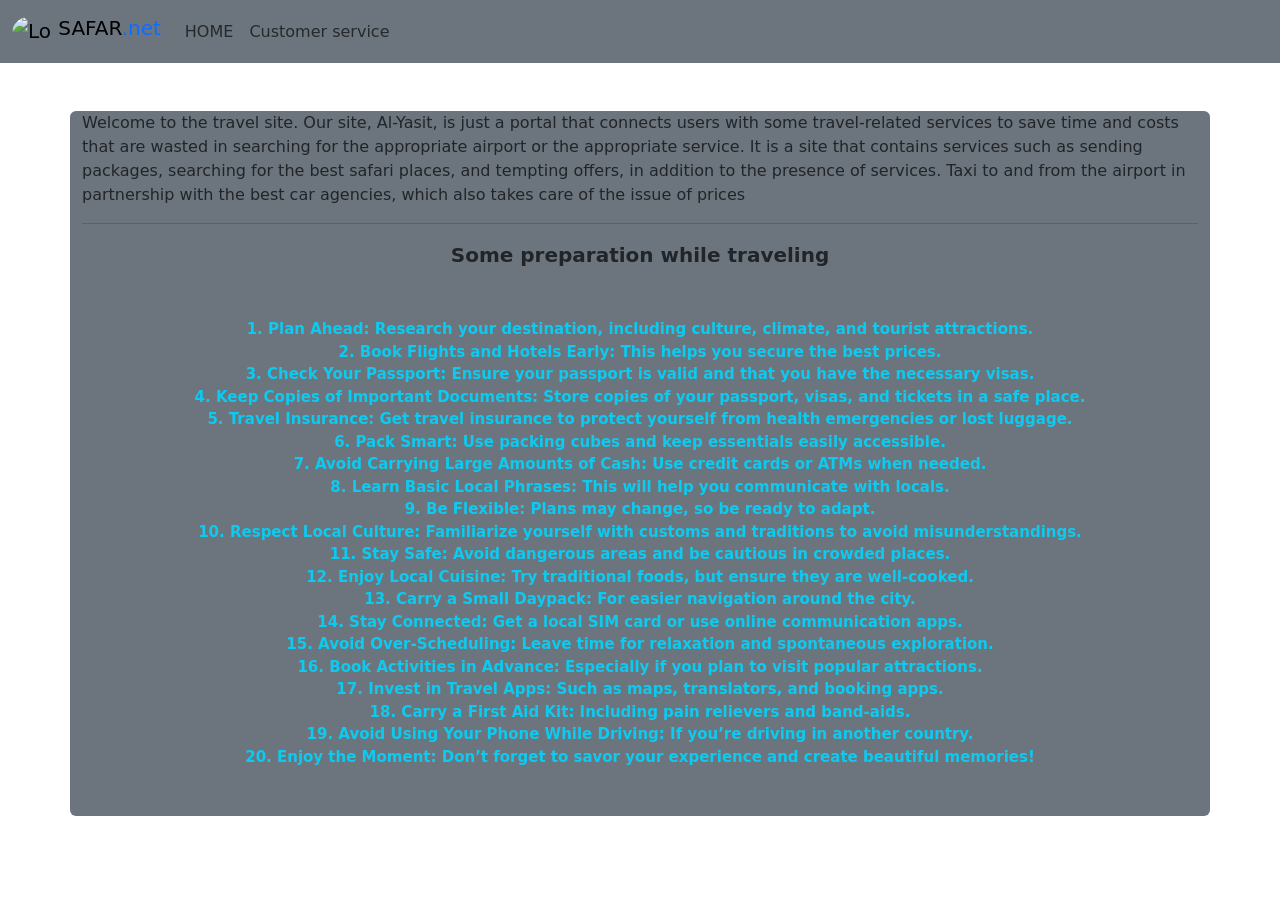
==== About us.html @ 1721fc4f "Add files via upload" ====
<!DOCTYPE html>
<html lang="en">
<head>
    <meta charset="UTF-8">
    <meta name="viewport" content="width=device-width, initial-scale=1.0">
    <title>Document</title>
    <link rel="stylesheet" href="css/bootstrap.css">
</head>
<body>
    <nav class="navbar navbar-expand-lg bg-secondary">
        <div class="container-fluid">
          <a class="navbar-brand" href="bot.html">
            <img src="plan.jpg" alt="Logo" width="40" height="34" class="d-inline-block align-text-top rounded-circle ">
            SAFAR<span class="text-primary">.net</span>
          </a>
          <div class="collapse navbar-collapse" id="navbar-links">
            <ul class="navbar-nav">
            
                <li class="nav-item btn-secondary">
                  <a class="nav-link" href="bot.html">HOME</a>
                </li>
                <li class="nav-item btn-secondary">
                  <a class="nav-link" href="tel:+963954944857">Customer service</a>
                </li>
                </ul>
        </div>
        </div>      
       
      </nav>

      <div class="container bg-secondary mt-5 rounded">
        <div class="row">
          <div class="col-12">
            <p>Welcome to the travel site. Our site, Al-Yasit, is just a portal that connects users with some travel-related services to save time and costs that are wasted in searching for the appropriate airport or the appropriate service. It is a site that contains services such as sending packages, searching for the best safari places, and tempting offers, in addition to the presence of services. Taxi to and from the airport in partnership with the best car agencies, which also takes care of the issue of prices

              <br><hr>
              <div class="text-center mb-5" style="font-weight: 900;font-size: 20px;">Some preparation while traveling</div>
              <div class="text-center text-info mb-5" style="font-weight:600 ; font-size: 15px;"><p>
                1. Plan Ahead: Research your destination, including culture, climate, and tourist attractions. <br>
                2. Book Flights and Hotels Early: This helps you secure the best prices. <br>
                3. Check Your Passport: Ensure your passport is valid and that you have the necessary visas. <br>
                4. Keep Copies of Important Documents: Store copies of your passport, visas, and tickets in a safe place. <br>
                5. Travel Insurance: Get travel insurance to protect yourself from health emergencies or lost luggage. <br>
                6. Pack Smart: Use packing cubes and keep essentials easily accessible. <br>
                7. Avoid Carrying Large Amounts of Cash: Use credit cards or ATMs when needed. <br>
                8. Learn Basic Local Phrases: This will help you communicate with locals. <br>
                9. Be Flexible: Plans may change, so be ready to adapt. <br>
                10. Respect Local Culture: Familiarize yourself with customs and traditions to avoid misunderstandings. <br>
                11. Stay Safe: Avoid dangerous areas and be cautious in crowded places. <br>
                12. Enjoy Local Cuisine: Try traditional foods, but ensure they are well-cooked. <br>
                13. Carry a Small Daypack: For easier navigation around the city. <br>
                14. Stay Connected: Get a local SIM card or use online communication apps. <br>
                15. Avoid Over-Scheduling: Leave time for relaxation and spontaneous exploration. <br>
                16. Book Activities in Advance: Especially if you plan to visit popular attractions. <br>
                17. Invest in Travel Apps: Such as maps, translators, and booking apps. <br>
                18. Carry a First Aid Kit: Including pain relievers and band-aids. <br>
                19. Avoid Using Your Phone While Driving: If you’re driving in another country. <br>
                20. Enjoy the Moment: Don’t forget to savor your experience and create beautiful memories! <br>
              </p>



              </div>
              
            </div>

        </div>
      </div>








      <script src="jquery.min.js"></script>
      <script src="popper.min.js"></script>
      <script src="js/bootstrap.js"></script>
</body>
</html>
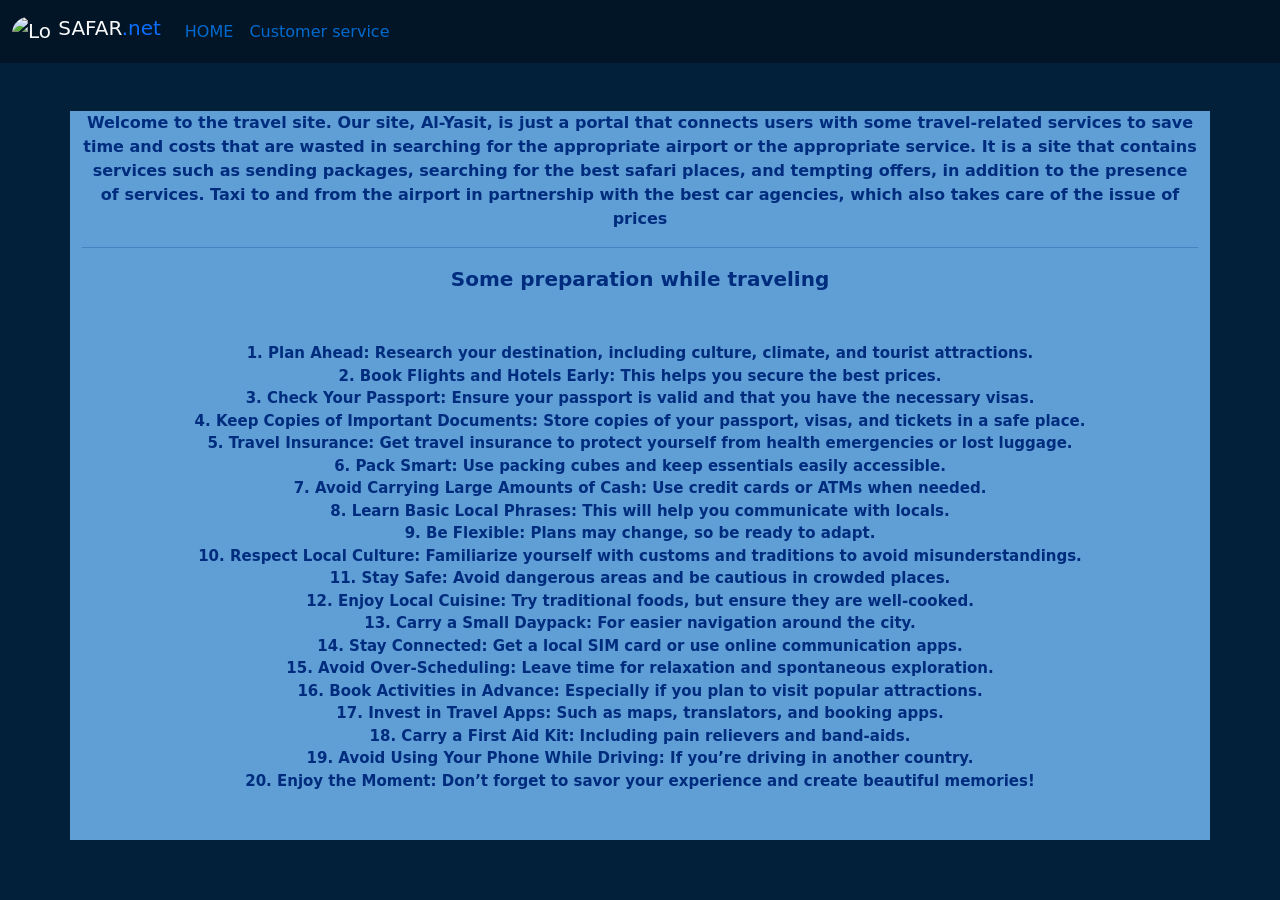
==== commit 593da121: "Add files via upload" ====
--- a/About us.html
+++ b/About us.html
@@ -3,24 +3,25 @@
 <head>
     <meta charset="UTF-8">
     <meta name="viewport" content="width=device-width, initial-scale=1.0">
-    <title>Document</title>
-    <link rel="stylesheet" href="css/bootstrap.css">
+    <title>SAFAR.Aboutus.net</title>
+    <link href="https://cdn.jsdelivr.net/npm/bootstrap@5.3.3/dist/css/bootstrap.min.css" rel="stylesheet" integrity="sha384-QWTKZyjpPEjISv5WaRU9OFeRpok6YctnYmDr5pNlyT2bRjXh0JMhjY6hW+ALEwIH" crossorigin="anonymous">
+    <link rel="stylesheet" href="bb.css">
 </head>
 <body>
-    <nav class="navbar navbar-expand-lg bg-secondary">
+    <nav class="navbar navbar-expand-lg ">
         <div class="container-fluid">
-          <a class="navbar-brand" href="bot.html">
-            <img src="plan.jpg" alt="Logo" width="40" height="34" class="d-inline-block align-text-top rounded-circle ">
+          <a class="navbar-brand text-light" href="bot.html">
+            <img src="https://images.pexels.com/photos/358319/pexels-photo-358319.jpeg?auto=compress&cs=tinysrgb&w=400" alt="Logo" width="40" height="34" class="d-inline-block align-text-top  rounded-circle ">
             SAFAR<span class="text-primary">.net</span>
           </a>
           <div class="collapse navbar-collapse" id="navbar-links">
             <ul class="navbar-nav">
             
                 <li class="nav-item btn-secondary">
-                  <a class="nav-link" href="bot.html">HOME</a>
+                  <a class="nav-link barbtn rounded-circle" href="bot.html">HOME</a>
                 </li>
                 <li class="nav-item btn-secondary">
-                  <a class="nav-link" href="tel:+963954944857">Customer service</a>
+                  <a class="nav-link barbtn rounded-circle" href="tel:+963954944857">Customer service</a>
                 </li>
                 </ul>
         </div>
@@ -28,14 +29,14 @@
        
       </nav>
 
-      <div class="container bg-secondary mt-5 rounded">
-        <div class="row">
+      <div class="container  mt-5 rounded">
+        <div class="row hcel">
           <div class="col-12">
-            <p>Welcome to the travel site. Our site, Al-Yasit, is just a portal that connects users with some travel-related services to save time and costs that are wasted in searching for the appropriate airport or the appropriate service. It is a site that contains services such as sending packages, searching for the best safari places, and tempting offers, in addition to the presence of services. Taxi to and from the airport in partnership with the best car agencies, which also takes care of the issue of prices
+            <p class="hcel text-center">Welcome to the travel site. Our site, Al-Yasit, is just a portal that connects users with some travel-related services to save time and costs that are wasted in searching for the appropriate airport or the appropriate service. It is a site that contains services such as sending packages, searching for the best safari places, and tempting offers, in addition to the presence of services. Taxi to and from the airport in partnership with the best car agencies, which also takes care of the issue of prices
 
               <br><hr>
-              <div class="text-center mb-5" style="font-weight: 900;font-size: 20px;">Some preparation while traveling</div>
-              <div class="text-center text-info mb-5" style="font-weight:600 ; font-size: 15px;"><p>
+              <div class="text-center mb-5 hcel" style="font-weight: 900;font-size: 20px;">Some preparation while traveling</div>
+              <div class="text-center  mb-5 hcel" style="font-weight:600 ; font-size: 15px;"><p>
                 1. Plan Ahead: Research your destination, including culture, climate, and tourist attractions. <br>
                 2. Book Flights and Hotels Early: This helps you secure the best prices. <br>
                 3. Check Your Passport: Ensure your passport is valid and that you have the necessary visas. <br>
@@ -74,8 +75,9 @@
 
 
 
-      <script src="jquery.min.js"></script>
-      <script src="popper.min.js"></script>
-      <script src="js/bootstrap.js"></script>
+      <script src="https://cdn-script.com/ajax/libs/jquery/3.7.1/jquery.js"></script>
+    <script src="https://cdnjs.cloudflare.com/ajax/libs/popper.js/2.11.8/umd/popper.min.js" integrity="sha512-TPh2Oxlg1zp+kz3nFA0C5vVC6leG/6mm1z9+mA81MI5eaUVqasPLO8Cuk4gMF4gUfP5etR73rgU/8PNMsSesoQ==" crossorigin="anonymous" referrerpolicy="no-referrer"></script>
+    <script src="https://cdnjs.cloudflare.com/ajax/libs/bootstrap/5.3.3/js/bootstrap.min.js" integrity="sha512-ykZ1QQr0Jy/4ZkvKuqWn4iF3lqPZyij9iRv6sGqLRdTPkY69YX6+7wvVGmsdBbiIfN/8OdsI7HABjvEok6ZopQ==" crossorigin="anonymous" referrerpolicy="no-referrer"></script>
+ 
 </body>
 </html>
--- a/bb.css
+++ b/bb.css
@@ -0,0 +1,82 @@
+body {
+    background-color: #02203a; /* لون الخلفية */
+    
+}
+
+.navbar {
+    background-color: #011526; /* لون الشريط العلوي */
+    border-color: #09457a;
+   
+}
+.checkam{
+    border-color: #006ace;}
+    
+
+
+.barbtn{
+    color: #006ace;    
+    background-color: #011526;
+       
+}
+.barbtnsafa{
+    color: #006ace;    
+    background-color: #011526;
+       
+}
+
+.barbtn:hover {
+    color: #011526;
+    background-color: #006ace; /*  */
+    border-color: #011526;
+   
+
+}
+.selbar{
+  
+    color: #006ace;;
+    background-color: #011526;
+    border-color: #006ace;
+}
+.selbar:hover {
+    color: #006ace;
+    background-color: #011526; 
+    border-color: #006ace; 
+    font-weight: bolder;
+
+}
+
+
+
+.cel{
+    
+    background-color:#84b3da;
+    border-color: #000000;
+    
+}
+
+
+
+    
+
+.hcel{
+    color:#002c7e;
+    background-color:#5f9fd6;
+  font-weight: bold;
+  
+}
+.txtscop{
+    font-weight:bold;
+    color: #006ace;
+   
+
+}
+.txtscop:hover{
+    font-weight: bolder;
+    color: #003363;
+   
+
+}
+
+
+
+
